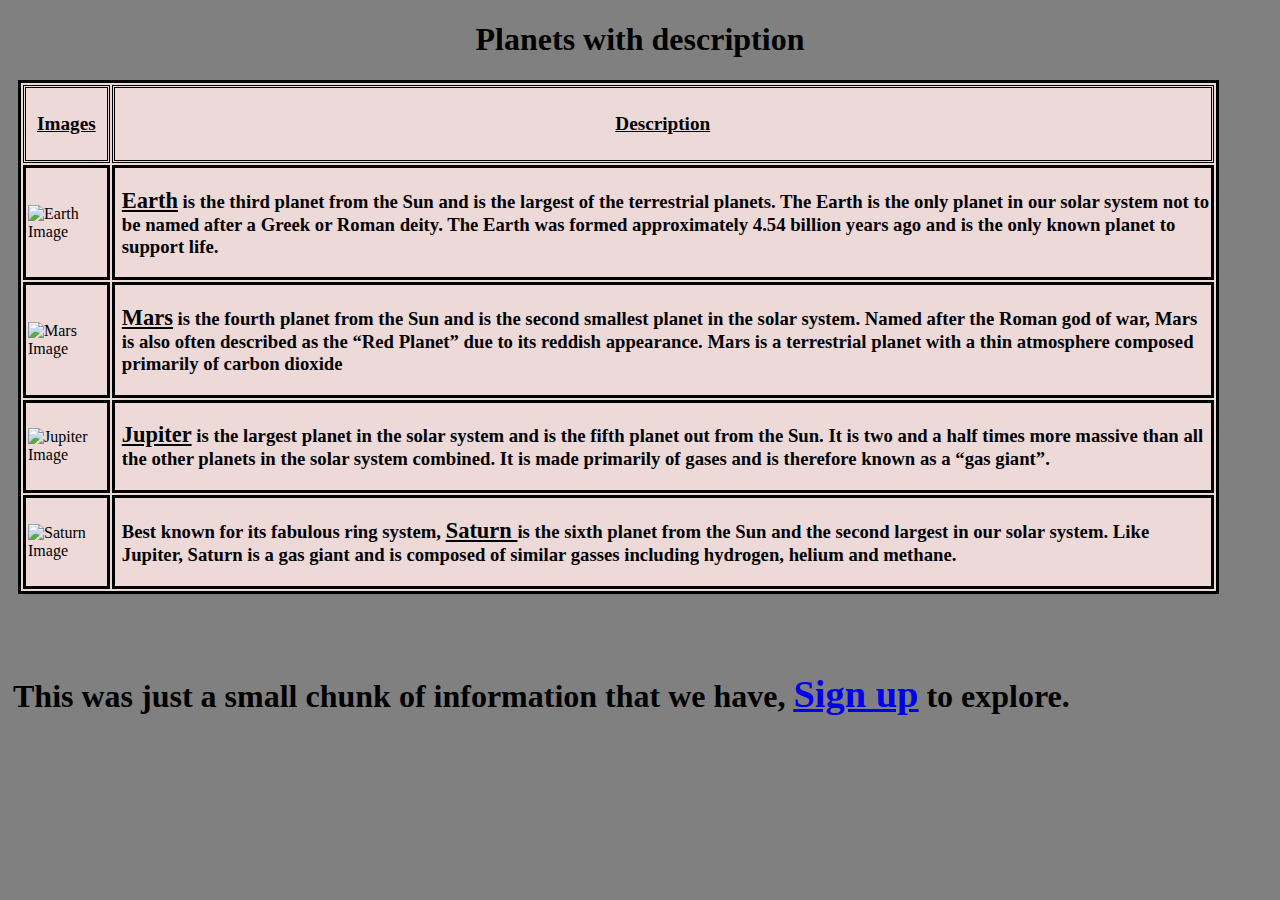
==== ass_3-D3/index.html @ 411273fe "first commit" ====
<!DOCTYPE html>
<html>
    <head>
        <meta charset="UTF-8">
        <meta name="viewport" content="width=device-width, initial-scale=1.0">
        <title>3rd Assignment</title>
      
        <link rel="stylesheet" type="text/css" href="./style.css">
    </head>
    
    <body> 
        <h1 style="text-align: center; font-size: xx-large;">Planets with description</h1>
        <table style="width: 95%; margin-left: 10px;">
            <tr>
                <th><u>Images</u></th>
                <th><u>Description</u></th>
            </tr>
            <tr>
                <td>
                    <img src="https://space-facts.com/wp-content/uploads/earth.png" alt="Earth Image">
                 </td>
                
                <td>
                    <h3 style="margin-left: 6px;">
                       <u> Earth</u> is the third planet from the Sun and is the largest of the terrestrial planets. The Earth is the only planet in our solar system not to be named after a Greek or Roman deity. The Earth was formed approximately 4.54 billion years ago and is the only known planet to support life.
                    </h3>
                    
                </td>
            </tr>
            <tr>
                <td> <img src="https://space-facts.com/wp-content/uploads/mars.jpg" alt="Mars Image"> </td>
                <td><h3 style="margin-left: 6px;"><u>Mars</u> is the fourth planet from the Sun and is the second smallest planet in the solar system. Named after the Roman god of war, Mars is also often described as the “Red Planet” due to its reddish appearance. Mars is a terrestrial planet with a thin atmosphere composed primarily of carbon dioxide</h3></td>
            </tr>
            <tr>
                <td><img src="https://space-facts.com/wp-content/uploads/jupiter.png" alt="Jupiter Image"></td>
                <td><h3 style="margin-left: 6px;"><u>Jupiter</u> is the largest planet in the solar system and is the fifth planet out from the Sun. It is two and a half times more massive than all the other planets in the solar system combined. It is made primarily of gases and is therefore known as a “gas giant”.</h3></td>
            </tr>
            <tr>
                <td><img src="https://space-facts.com/wp-content/uploads/saturn.png" alt="Saturn Image"> </td>
                <td><h3 style="margin-left: 6px;">Best known for its fabulous ring system, <u>Saturn </u>is the sixth planet from the Sun and the second largest in our solar system. Like Jupiter, Saturn is a gas giant and is composed of similar gasses including hydrogen, helium and methane.</h3></td>
            </tr>
        </table>
        <br/>
        <br/>
        <h4 style="font-size: xx-large; margin-left: 5px;">This was just a small chunk of information that we have, <u style="color: blue;"><a href="./Sign_up.html"> Sign up</a></u> to explore. </h3>
       
    </body>
</html>
---- ass_3-D3/style.css ----
img{
    margin: 1px;
    width: 200px;
    height: 200px;
}
body{
     background-color: grey;
    }
table,tr,td{
    border: 3px solid black;
    background-color: rgb(238, 217, 217);
}
/*table{width: 20%;}*/
th{
    height: 70px;
    text-align: center;
    border: double black;
}
u{
    font-size: larger;
}

#Sign{
   /* background-image: url(https://images.hdqwalls.com/download/moon-lunar-eclipse-dark-5k-p8-1920x1080.jpg);*/
    
    height: 100%;
    width: 95%;
    background-image: url(https://images.hdqwalls.com/download/moon-lunar-eclipse-dark-5k-p8-1920x1080.jpg);
}
form{
    color: whitesmoke;
    margin: auto;
}
p{
    /*text-orientation: sideways-right;*/
    color: blue;
    font-size: large;
}
#Log{
    height: 100%;
    width: 95%;
    background-image: url(https://images.hdqwalls.com/download/moon-lunar-eclipse-dark-5k-p8-1920x1080.jpg);

}
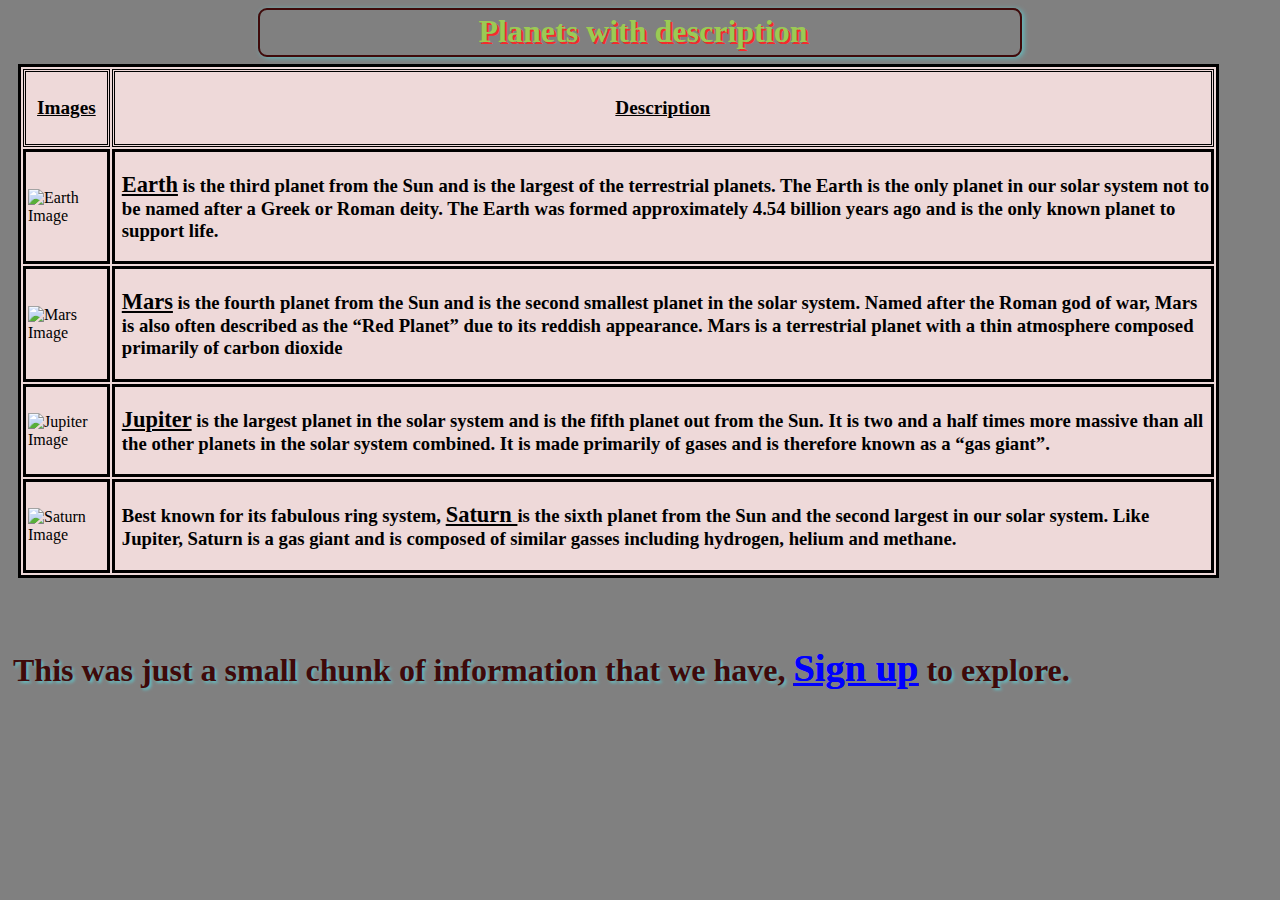
==== commit ce89b523: "Add files via upload" ====
--- a/ass_3-D3/index.html
+++ b/ass_3-D3/index.html
@@ -1,48 +1,49 @@
-<!DOCTYPE html>
-<html>
-    <head>
-        <meta charset="UTF-8">
-        <meta name="viewport" content="width=device-width, initial-scale=1.0">
-        <title>3rd Assignment</title>
-      
-        <link rel="stylesheet" type="text/css" href="./style.css">
-    </head>
-    
-    <body> 
-        <h1 style="text-align: center; font-size: xx-large;">Planets with description</h1>
-        <table style="width: 95%; margin-left: 10px;">
-            <tr>
-                <th><u>Images</u></th>
-                <th><u>Description</u></th>
-            </tr>
-            <tr>
-                <td>
-                    <img src="https://space-facts.com/wp-content/uploads/earth.png" alt="Earth Image">
-                 </td>
-                
-                <td>
-                    <h3 style="margin-left: 6px;">
-                       <u> Earth</u> is the third planet from the Sun and is the largest of the terrestrial planets. The Earth is the only planet in our solar system not to be named after a Greek or Roman deity. The Earth was formed approximately 4.54 billion years ago and is the only known planet to support life.
-                    </h3>
-                    
-                </td>
-            </tr>
-            <tr>
-                <td> <img src="https://space-facts.com/wp-content/uploads/mars.jpg" alt="Mars Image"> </td>
-                <td><h3 style="margin-left: 6px;"><u>Mars</u> is the fourth planet from the Sun and is the second smallest planet in the solar system. Named after the Roman god of war, Mars is also often described as the “Red Planet” due to its reddish appearance. Mars is a terrestrial planet with a thin atmosphere composed primarily of carbon dioxide</h3></td>
-            </tr>
-            <tr>
-                <td><img src="https://space-facts.com/wp-content/uploads/jupiter.png" alt="Jupiter Image"></td>
-                <td><h3 style="margin-left: 6px;"><u>Jupiter</u> is the largest planet in the solar system and is the fifth planet out from the Sun. It is two and a half times more massive than all the other planets in the solar system combined. It is made primarily of gases and is therefore known as a “gas giant”.</h3></td>
-            </tr>
-            <tr>
-                <td><img src="https://space-facts.com/wp-content/uploads/saturn.png" alt="Saturn Image"> </td>
-                <td><h3 style="margin-left: 6px;">Best known for its fabulous ring system, <u>Saturn </u>is the sixth planet from the Sun and the second largest in our solar system. Like Jupiter, Saturn is a gas giant and is composed of similar gasses including hydrogen, helium and methane.</h3></td>
-            </tr>
-        </table>
-        <br/>
-        <br/>
-        <h4 style="font-size: xx-large; margin-left: 5px;">This was just a small chunk of information that we have, <u style="color: blue;"><a href="./Sign_up.html"> Sign up</a></u> to explore. </h3>
-       
-    </body>
+<!DOCTYPE html>
+<html>
+    <head>
+        <meta charset="UTF-8">
+        <meta name="viewport" content="width=device-width, initial-scale=1.0">
+        <title>3rd Assignment</title>
+      
+        <link rel="stylesheet" type="text/css" href="./style.css">
+    </head>
+    
+    <body> 
+        <h1 id="head">Planets with description</h1>
+        <table style="width: 95%; margin-left: 10px;">
+            
+            <tr>
+                <th><u>Images</u></th>
+                <th><u>Description</u></th>
+            </tr>
+            <tr>
+                <td>
+                    <img src="https://space-facts.com/wp-content/uploads/earth.png" alt="Earth Image">
+                 </td>
+                
+                <td>
+                    <h3 style="margin-left: 6px;">
+                       <u> Earth</u> is the third planet from the Sun and is the largest of the terrestrial planets. The Earth is the only planet in our solar system not to be named after a Greek or Roman deity. The Earth was formed approximately 4.54 billion years ago and is the only known planet to support life.
+                    </h3>
+                    
+                </td>
+            </tr>
+            <tr>
+                <td> <img src="https://space-facts.com/wp-content/uploads/mars.jpg" alt="Mars Image"> </td>
+                <td><h3 style="margin-left: 6px;"><u>Mars</u> is the fourth planet from the Sun and is the second smallest planet in the solar system. Named after the Roman god of war, Mars is also often described as the “Red Planet” due to its reddish appearance. Mars is a terrestrial planet with a thin atmosphere composed primarily of carbon dioxide</h3></td>
+            </tr>
+            <tr>
+                <td><img src="https://space-facts.com/wp-content/uploads/jupiter.png" alt="Jupiter Image"></td>
+                <td><h3 style="margin-left: 6px;"><u>Jupiter</u> is the largest planet in the solar system and is the fifth planet out from the Sun. It is two and a half times more massive than all the other planets in the solar system combined. It is made primarily of gases and is therefore known as a “gas giant”.</h3></td>
+            </tr>
+            <tr>
+                <td><img src="https://space-facts.com/wp-content/uploads/saturn.png" alt="Saturn Image"> </td>
+                <td><h3 style="margin-left: 6px;">Best known for its fabulous ring system, <u>Saturn </u>is the sixth planet from the Sun and the second largest in our solar system. Like Jupiter, Saturn is a gas giant and is composed of similar gasses including hydrogen, helium and methane.</h3></td>
+            </tr>
+        </table>
+        <br/>
+        <br/>
+        <h3 id="LastL" >This was just a small chunk of information that we have, <u><a href="./Sign_up.html"> Sign up</a></u> to explore. </h3>
+       
+    </body>
 </html>--- a/ass_3-D3/style.css
+++ b/ass_3-D3/style.css
@@ -1,44 +1,68 @@
-img{
-    margin: 1px;
-    width: 200px;
-    height: 200px;
-}
-body{
-     background-color: grey;
-    }
-table,tr,td{
-    border: 3px solid black;
-    background-color: rgb(238, 217, 217);
-}
-/*table{width: 20%;}*/
-th{
-    height: 70px;
-    text-align: center;
-    border: double black;
-}
-u{
-    font-size: larger;
-}
-
-#Sign{
-   /* background-image: url(https://images.hdqwalls.com/download/moon-lunar-eclipse-dark-5k-p8-1920x1080.jpg);*/
-    
-    height: 100%;
-    width: 95%;
-    background-image: url(https://images.hdqwalls.com/download/moon-lunar-eclipse-dark-5k-p8-1920x1080.jpg);
-}
-form{
-    color: whitesmoke;
-    margin: auto;
-}
-p{
-    /*text-orientation: sideways-right;*/
-    color: blue;
-    font-size: large;
-}
-#Log{
-    height: 100%;
-    width: 95%;
-    background-image: url(https://images.hdqwalls.com/download/moon-lunar-eclipse-dark-5k-p8-1920x1080.jpg);
-
+img{
+    margin: 1px;
+    width: 200px;
+    height: 200px;
+}
+
+#head{
+    text-align: center;
+    color:rgb(155, 202, 84) ;
+    text-shadow:2px 2px  rgb(245, 43, 43);
+    border: 2px solid rgb(63, 10, 10);
+    border-radius: 9px;
+    padding: 3px 4px 5px 10px;
+    margin: 2px 250px 7px 250px;
+    box-shadow: 2px 1px 5px rgb(99, 189, 192);
+    
+}
+body{
+     background-color: grey;
+    }
+table,tr,td{
+    border: 3px solid black;
+    background-color: rgb(238, 217, 217);
+}
+/*table{width: 20%;}*/
+th{
+    height: 70px;
+    text-align: center;
+    border: double black;
+}
+#LastL{
+    font-size: xx-large;
+    margin-left: 5px;
+    color: rgb(63, 10, 10);
+    text-shadow: 2px 2px 3px rgb(99, 189, 192);
+}
+a{
+    color: blue;
+    text-shadow: 0px 0px;
+}
+
+u{
+    font-size: larger;
+   
+}
+
+#Sign{
+   /* background-image: url(https://images.hdqwalls.com/download/moon-lunar-eclipse-dark-5k-p8-1920x1080.jpg);*/
+    
+    height: 100%;
+    width: 95%;
+    background-image: url(https://images.hdqwalls.com/download/moon-lunar-eclipse-dark-5k-p8-1920x1080.jpg);
+}
+form{
+    color: whitesmoke;
+    margin: auto;
+}
+p{
+    /*text-orientation: sideways-right;*/
+    color: blue;
+    font-size: large;
+}
+#Log{
+    height: 100%;
+    width: 95%;
+    background-image: url(https://images.hdqwalls.com/download/moon-lunar-eclipse-dark-5k-p8-1920x1080.jpg);
+
 }